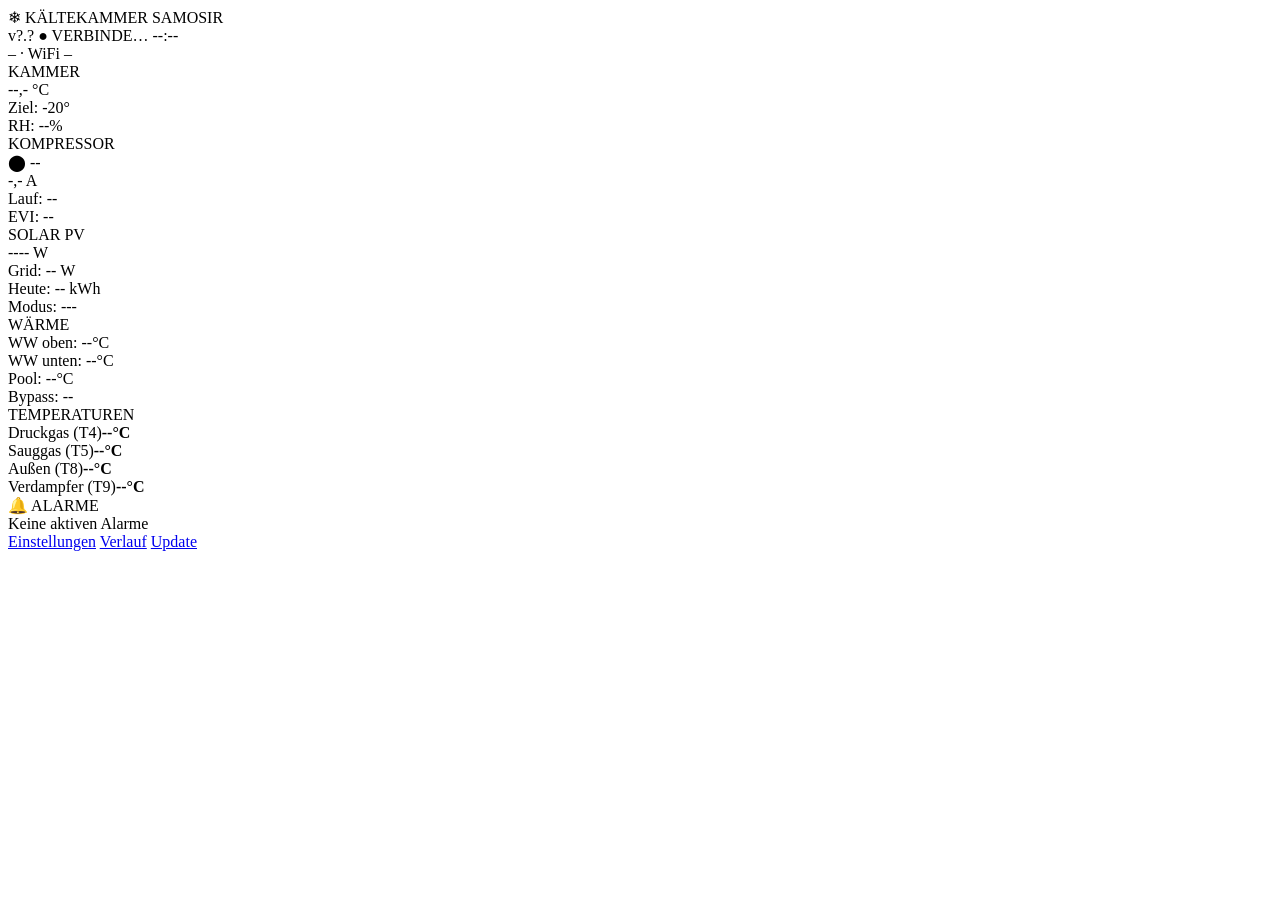
==== data/index.html @ c9e18615 "Phase 0: WiFi + OTA + LCD + web dashboard mockup ESP32 firmware bootstrap for the Samosir cold-store" ====
<!DOCTYPE html>
<html lang="de">
<head>
  <meta charset="utf-8">
  <meta name="viewport" content="width=device-width, initial-scale=1, viewport-fit=cover">
  <title>Kältekammer Samosir</title>
  <link rel="stylesheet" href="/style.css">
</head>
<body>
  <header>
    <div class="title">❄ KÄLTEKAMMER SAMOSIR</div>
    <div class="meta">
      <span id="fw" class="pill">v?.?</span>
      <span id="demo" class="pill pill-demo" hidden>DEMO</span>
      <span id="link" class="pill pill-live">● VERBINDE…</span>
      <span id="clock">--:--</span>
    </div>
    <div class="subline"><span id="ip">–</span> · WiFi <span id="wifi">–</span></div>
  </header>

  <main>
    <section class="grid">
      <div class="card">
        <div class="card-h">KAMMER</div>
        <div class="big" id="t_kammer">--,- °C</div>
        <div class="sub">Ziel: <span id="setpoint">-20°</span></div>
        <div class="sub">RH: <span id="rh">--%</span></div>
      </div>

      <div class="card">
        <div class="card-h">KOMPRESSOR</div>
        <div class="big" id="comp_state">⬤ --</div>
        <div class="sub"><span id="ss_a">-,- A</span></div>
        <div class="sub">Lauf: <span id="comp_on">--</span></div>
        <div class="sub">EVI: <span id="evi">--</span></div>
      </div>

      <div class="card">
        <div class="card-h">SOLAR PV</div>
        <div class="big" id="pv">---- W</div>
        <div class="sub">Grid: <span id="grid">-- W</span></div>
        <div class="sub">Heute: <span id="pv_day">-- kWh</span></div>
        <div class="sub">Modus: <span id="mode">---</span></div>
      </div>

      <div class="card">
        <div class="card-h">WÄRME</div>
        <div class="sub">WW oben: <span id="ww_o">--°C</span></div>
        <div class="sub">WW unten: <span id="ww_u">--°C</span></div>
        <div class="sub">Pool: <span id="pool">--°C</span></div>
        <div class="sub">Bypass: <span id="bypass">--</span></div>
      </div>
    </section>

    <section class="card wide">
      <div class="card-h">TEMPERATUREN</div>
      <div class="temp-grid">
        <div>Druckgas (T4)<b id="t_kopf">--°C</b></div>
        <div>Sauggas (T5)<b id="t_saug">--°C</b></div>
        <div>Außen (T8)<b id="t_aussen">--°C</b></div>
        <div>Verdampfer (T9)<b id="t_verd">--°C</b></div>
      </div>
    </section>

    <section class="card wide" id="alarm-card">
      <div class="card-h">🔔 ALARME</div>
      <div id="alarms">Keine aktiven Alarme</div>
    </section>

    <section class="actions">
      <a class="btn" href="/settings">Einstellungen</a>
      <a class="btn" href="/history">Verlauf</a>
      <a class="btn" href="/update">Update</a>
    </section>
  </main>

  <script src="/app.js"></script>
</body>
</html>
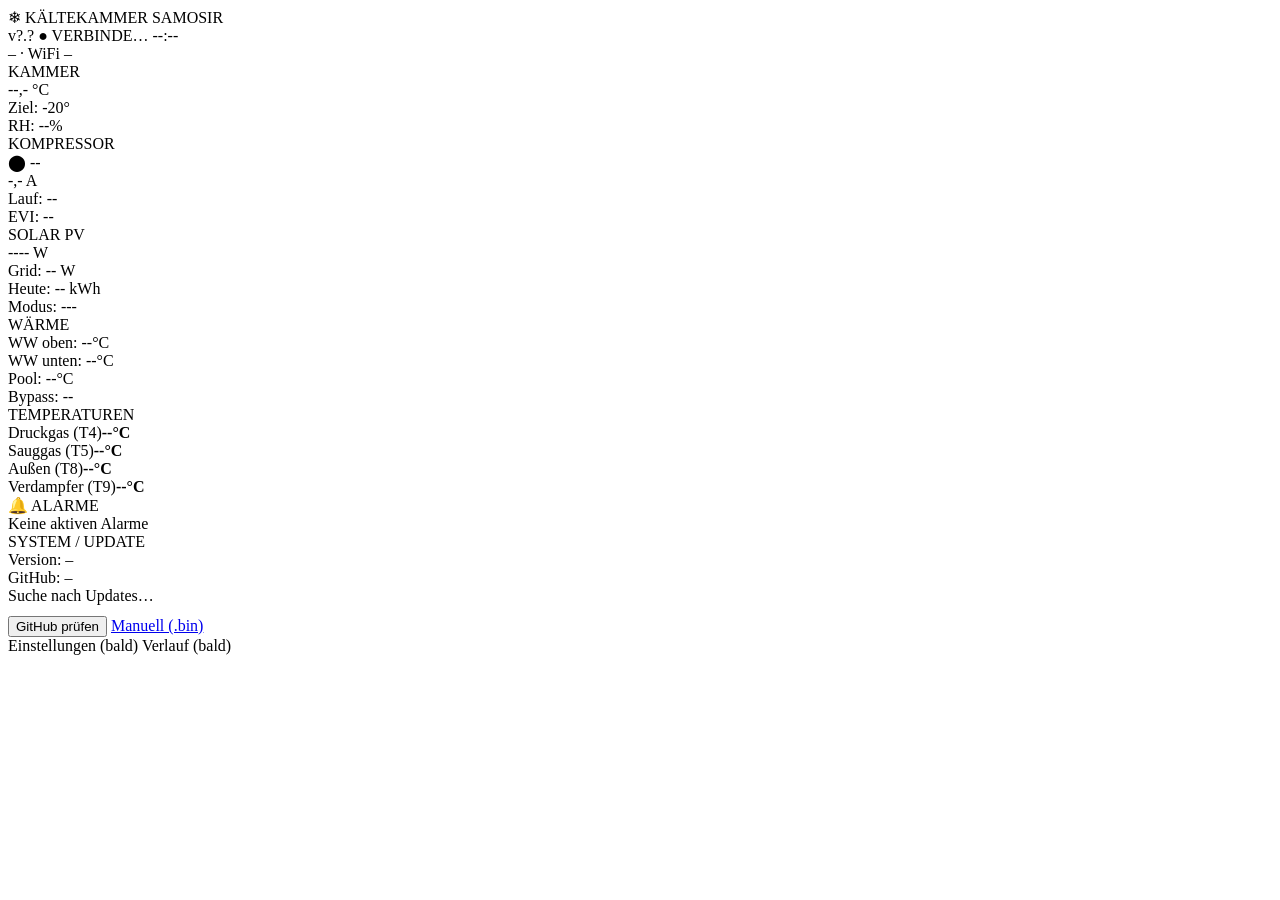
==== commit fc77d853: "v0.2: GitHub OTA self-update (install endpoints + dashboard), WiFi scan diagnostic - ota_manager: re" ====
--- a/data/index.html
+++ b/data/index.html
@@ -67,10 +67,21 @@
       <div id="alarms">Keine aktiven Alarme</div>
     </section>
 
+    <section class="card wide">
+      <div class="card-h">SYSTEM / UPDATE</div>
+      <div class="sub">Version: <span id="ota_current">–</span></div>
+      <div class="sub">GitHub: <span id="ota_latest">–</span></div>
+      <div id="ota_status" class="ota-status">Suche nach Updates…</div>
+      <div class="actions" style="margin-top:.7rem">
+        <button class="btn" id="ota_check">GitHub prüfen</button>
+        <button class="btn btn-primary" id="ota_install" hidden>Update installieren</button>
+        <a class="btn" href="/update">Manuell (.bin)</a>
+      </div>
+    </section>
+
     <section class="actions">
-      <a class="btn" href="/settings">Einstellungen</a>
-      <a class="btn" href="/history">Verlauf</a>
-      <a class="btn" href="/update">Update</a>
+      <span class="btn btn-disabled" title="Phase 2">Einstellungen (bald)</span>
+      <span class="btn btn-disabled" title="Phase 2">Verlauf (bald)</span>
     </section>
   </main>
 
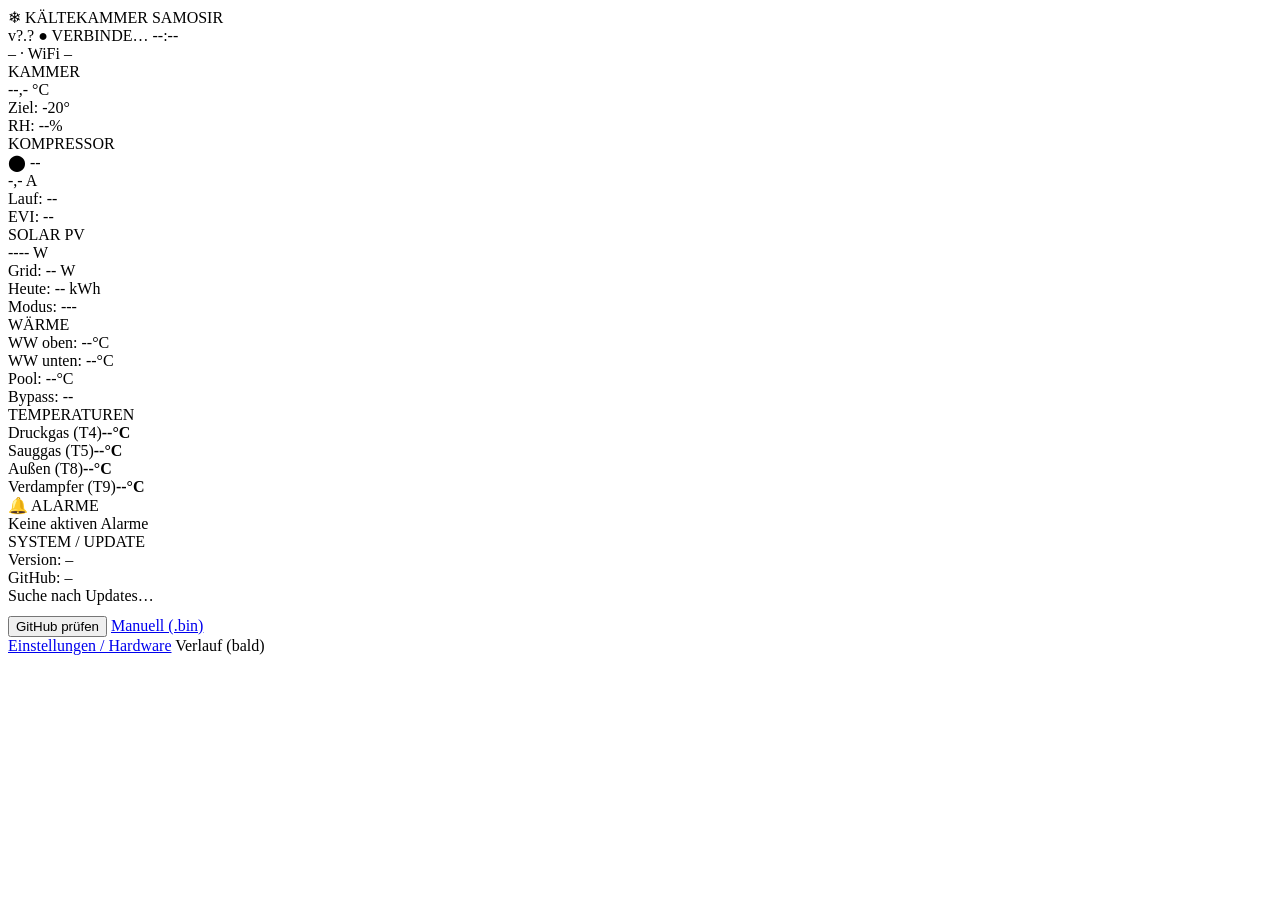
==== commit 9c5c0b7b: "v0.3: hardware status page + richer LCD boot messages - hardware module: OneWire DS18B20 enumeration" ====
--- a/data/index.html
+++ b/data/index.html
@@ -80,7 +80,7 @@
     </section>
 
     <section class="actions">
-      <span class="btn btn-disabled" title="Phase 2">Einstellungen (bald)</span>
+      <a class="btn" href="/settings.html">Einstellungen / Hardware</a>
       <span class="btn btn-disabled" title="Phase 2">Verlauf (bald)</span>
     </section>
   </main>
